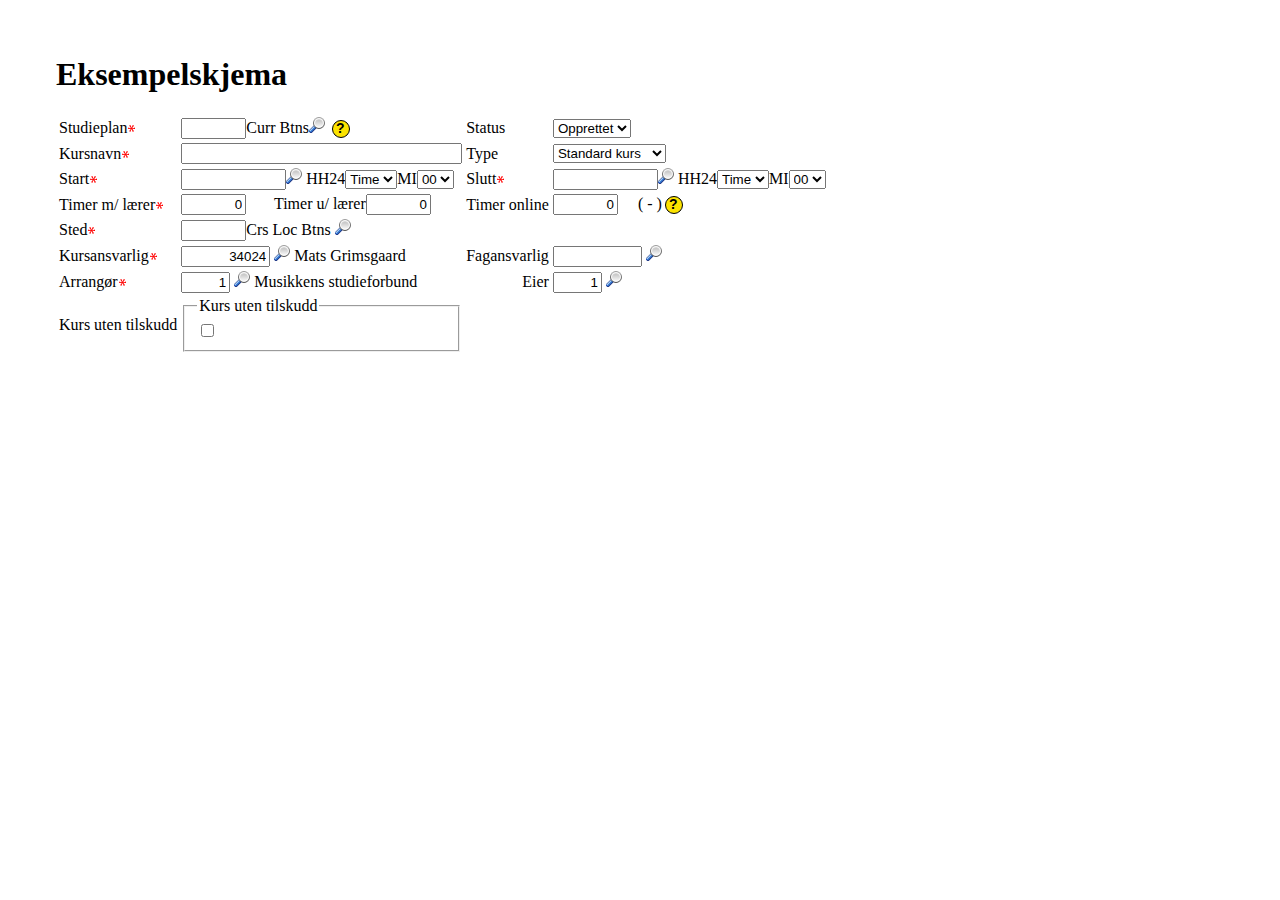
==== demo/index.html @ 0b3e6797 "Første demo" ====
<html>
<head>
	<title>Demo av hjelpetekst</title>
	<meta http-equiv="Content-Type" content="text/html; charset=utf-8">
	<link rel="stylesheet" href="https://www.kursadmin.org/i/themes/theme_22/css/theme_4_0.css" type="text/css">
</head>
<body style="padding: 3em">
<h1>Eksempelskjema</h1>
<table id="apex_layout_126273541663149403" border="0" class="formlayout" summary="" role="presentation"><tbody><tr><td align="left"><label for="P3110_CRS_CURR_ID" tabindex="999"><span class="required">Studieplan</span><img src="img/required.png" alt="Value Required" tabindex="999"></label></td><td align="left"><input type="hidden" name="p_arg_names" value="126274336133149416"><input type="text" id="P3110_CRS_CURR_ID" name="p_t02" class="number_field" value="" size="5" maxlength="255" style="text-align:right"><span class="hidden-label">Curr Btns</span><span id="P3110_CURR_BTNS" class="display_only"><a href="#"><img src="img/magnifier.png"></a></span><label for="P3110_CURRICULUM_NAME" tabindex="999"><span class="optional"></span></label> <span id="P3110_CURRICULUM_NAME" class="display_only"></span><label for="P3110_CURR_INFO" tabindex="999" style="display: none;"><span class="optional"></span></label><span id="P3110_CURR_INFO" class="display_only" style="display: none;"><a href="javascript:showModal( 'Vis studieplan'/*p_window_title*/,3112/*p_page_id*/,'P3112_CURR_ID'/*p_pk_field_name*/,$('#P3110_CRS_CURR_ID').val()/*p_pk_field_value*/,700/*p_window_width*/,400/*p_window_height*/,30/*p_padd_hor*/,30/*p_padd_vert*/,'P3110_CRS_CURR_ID'	/*p_item_to_select*/);"><img src="/c/reports_img/blue_info_16x16.gif"></a></span></td><td align="left"><label for="P3110_CRS_STATUS" tabindex="999"><span class="optional">Status</span></label></td><td align="left"><input type="hidden" name="p_arg_names" value="126275954024149418"><select id="P3110_CRS_STATUS" name="p_t03" class="selectlist" size="1"><option value="68">Åpnet</option>
<option value="69">Utsatt</option>
<option value="70">Innstilt</option>
<option value="230" selected="selected">Opprettet</option>
</select></td></tr><tr><td nowrap="nowrap" align="left"><label for="P3110_CRS_ID" tabindex="999"><span class="required">Kursnavn</span><img src="img/required.png" alt="Value Required" tabindex="999"></label></td><td align="left"><span id="P3110_CRS_ID" class="display_only"></span><label for="P3110_CRS_NAME" tabindex="999"><span class="optional"></span></label><input type="hidden" name="p_arg_names" value="126274562164149417"><input type="text" id="P3110_CRS_NAME" name="p_t04" class="text_field" value="" size="32" maxlength="100"></td><td align="left"><label for="P3110_CRS_COURSE_TYPE" tabindex="999"><span class="optional">Type</span></label></td><td align="left"><input type="hidden" name="p_arg_names" value="126274954901149418"><select id="P3110_CRS_COURSE_TYPE" name="p_t05" class="selectlist" size="1"><option value="97">Standard kurs</option>
<option value="98">Nettbasert kurs</option>
</select></td></tr><tr><td nowrap="nowrap" align="left"><label for="P3110_CRS_START_DAY" tabindex="999"><span class="required">Start</span><img src="img/required.png" alt="Value Required" tabindex="999"></label></td><td align="left" valign="middle"><input type="hidden" name="p_arg_names" value="128559137307994407"><input type="text" name="p_t06" id="P3110_CRS_START_DAY" value="" size="10" maxlength="4000" class="masked_datepicker hasDatepicker"><img class="ui-datepicker-trigger" src="img/magnifier.png" alt="..." title="...">
<span class="hidden-label">HH24</span><input type="hidden" name="p_arg_names" value="126896053524690840"><select id="P3110_CRS_START_H" name="p_t07" class="selectlist" size="1"><option value="" selected="selected">Time</option>
<option value="1">1</option>
<option value="2">2</option>
<option value="3">3</option>
<option value="4">4</option>
<option value="5">5</option>
<option value="6">6</option>
<option value="7">7</option>
<option value="8">8</option>
<option value="9">9</option>
<option value="10">10</option>
<option value="11">11</option>
<option value="12">12</option>
<option value="13">13</option>
<option value="14">14</option>
<option value="15">15</option>
<option value="16">16</option>
<option value="17">17</option>
<option value="18">18</option>
<option value="19">19</option>
<option value="20">20</option>
<option value="21">21</option>
<option value="22">22</option>
<option value="23">23</option>
</select><span class="hidden-label">MI</span><input type="hidden" name="p_arg_names" value="126898155386700809"><select id="P3110_CRS_START_MI" name="p_t08" class="selectlist" size="1"><option value="0">00</option>
<option value="15">15</option>
<option value="30">30</option>
<option value="45">45</option>
</select></td><td nowrap="nowrap" align="left"><label for="P3110_CRS_END_DAY" tabindex="999"><span class="required">Slutt</span><img src="img/required.png" alt="Value Required" tabindex="999"></label></td><td align="left" valign="middle"><input type="hidden" name="p_arg_names" value="128563132778116179"><input type="text" name="p_t09" id="P3110_CRS_END_DAY" value="" size="10" maxlength="4000" class="masked_datepicker hasDatepicker"><img class="ui-datepicker-trigger" src="img/magnifier.png" alt="..." title="...">
<span class="hidden-label">HH24</span><input type="hidden" name="p_arg_names" value="126908346851332368"><select id="P3110_CRS_END_H" name="p_t10" class="selectlist" size="1"><option value="" selected="selected">Time</option>
<option value="1">1</option>
<option value="2">2</option>
<option value="3">3</option>
<option value="4">4</option>
<option value="5">5</option>
<option value="6">6</option>
<option value="7">7</option>
<option value="8">8</option>
<option value="9">9</option>
<option value="10">10</option>
<option value="11">11</option>
<option value="12">12</option>
<option value="13">13</option>
<option value="14">14</option>
<option value="15">15</option>
<option value="16">16</option>
<option value="17">17</option>
<option value="18">18</option>
<option value="19">19</option>
<option value="20">20</option>
<option value="21">21</option>
<option value="22">22</option>
<option value="23">23</option>
</select><span class="hidden-label">MI</span><input type="hidden" name="p_arg_names" value="126909555855334952"><select id="P3110_CRS_END_MI" name="p_t11" class="selectlist" size="1"><option value="0">00</option>
<option value="15">15</option>
<option value="30">30</option>
<option value="45">45</option>
</select></td></tr><tr><td align="left"><label for="P3110_CRS_HOURS_TEACHER" tabindex="999"><span class="required">Timer m/ lærer</span><img src="img/required.png" alt="Value Required" tabindex="999"></label></td><td align="left"><input type="hidden" name="p_arg_names" value="126276533404149419"><input type="text" id="P3110_CRS_HOURS_TEACHER" name="p_t12" class="number_field" value="0" size="5" maxlength="255" style="text-align:right"> &nbsp;&nbsp;&nbsp;&nbsp;&nbsp;

<label for="P3110_CRS_HOURS_WO_TEACHER" tabindex="999"><span class="optional">Timer u/ lærer</span></label><input type="hidden" name="p_arg_names" value="127227436976923704"><input type="text" id="P3110_CRS_HOURS_WO_TEACHER" name="p_t13" class="number_field" value="0" size="5" maxlength="255" style="text-align:right"></td><td align="left"><label for="P3110_CRS_HOURS_ONLINE" tabindex="999"><span class="optional">Timer online</span></label></td><td align="left"><input type="hidden" name="p_arg_names" value="126276742382149419"><input type="text" id="P3110_CRS_HOURS_ONLINE" name="p_t14" class="number_field" value="0" size="5" maxlength="255" style="text-align:right">&nbsp;&nbsp;&nbsp;&nbsp;&nbsp;<span id="P3110_TIMER_MIN_MAX" class="display_only">( - )</span></td></tr><tr><td align="left"><label for="P3110_CRS_PRI_LOCATION" tabindex="999"><span class="required">Sted</span><img src="img/required.png" alt="Value Required" tabindex="999"></label></td><td align="left"><input type="hidden" name="p_arg_names" value="126277746641149420"><input type="text" id="P3110_CRS_PRI_LOCATION" name="p_t15" class="number_field" value="" size="5" maxlength="255" style="text-align:right"><span class="hidden-label">Crs Loc Btns</span><span id="P3110_CRS_LOC_BTNS" class="display_only"><span>
<a href="#"><img src="img/magnifier.png"></a>
</span></span><label for="P3110_LOCATION_DESCR" tabindex="999"><span class="optional"></span></label> <span id="P3110_LOCATION_DESCR" class="display_only"></span></td></tr><tr><td align="left"><label for="P3110_CRS_RADM_CUC_ID" tabindex="999"><span class="required">Kursansvarlig</span><img src="img/required.png" alt="Value Required" tabindex="999"></label></td><td align="left"><input type="hidden" name="p_arg_names" value="126275560984149418"><input type="text" id="P3110_CRS_RADM_CUC_ID" name="p_t16" class="number_field" value="34024" size="8" maxlength="255" style="text-align:right"><span>
<a href="#"><img src="img/magnifier.png"></a>
</span>
<label for="P3110_RADM_NAME" tabindex="999"><span class="optional"></span></label><span id="P3110_RADM_NAME" class="display_only">Mats Grimsgaard
</span></td><td align="left"><label for="P3110_CRS_RPED_CUC_ID" tabindex="999"><span class="optional">Fagansvarlig</span></label></td><td align="left"><input type="hidden" name="p_arg_names" value="126275731479149418"><input type="text" id="P3110_CRS_RPED_CUC_ID" name="p_t17" class="number_field" value="" size="8" maxlength="255" style="text-align:right"><span>
<a href="#"><img src="img/magnifier.png"></a>
</span>
<label for="P3110_RPED_NAME" tabindex="999"><span class="optional"></span></label><span id="P3110_RPED_NAME" class="display_only"></span></td></tr><tr><td align="left"><label for="P3110_CRS_ORGANIZER" tabindex="999"><span class="required">Arrangør</span><img src="img/required.png" alt="Value Required" tabindex="999"></label></td><td align="left"><input type="hidden" name="p_arg_names" value="126275129774149418"><input type="text" id="P3110_CRS_ORGANIZER" name="p_t18" class="number_field" value="1" size="3" maxlength="255" style="text-align:right"><span>
<a href="#"><img src="img/magnifier.png"></a>
</span>
<label for="P3110_ORGANIZER_NAME" tabindex="999"><span class="optional"></span></label><span id="P3110_ORGANIZER_NAME" class="display_only">Musikkens studieforbund
</span></td><td align="right"><label for="P3110_CRS_OWNER_VFO_ID" tabindex="999"><span class="optional">Eier</span></label></td><td align="left" valign="middle"><input type="hidden" name="p_arg_names" value="54419636982747889"><input type="text" id="P3110_CRS_OWNER_VFO_ID" name="p_t19" class="number_field" value="1" size="3" maxlength="4000" style="text-align:right"><span style="display:;">
<a href="#"><img src="img/magnifier.png"></a>
</span>
<span class="hidden-label"></span><span id="P3110_OWNER_NAME" class="display_only"></span></td></tr><tr><td nowrap="nowrap" align="left"><label for="P3110_CRS_ALLOW_FUNDING" tabindex="999"><span class="optional">Kurs uten tilskudd</span></label></td><td align="left" valign="middle"><input type="hidden" name="p_arg_names" value="139150136094556420"><fieldset tabindex="-1" id="P3110_CRS_ALLOW_FUNDING" class="checkbox_group">
<legend class="hideMeButHearMe">Kurs uten tilskudd</legend>
<input type="checkbox" id="P3110_CRS_ALLOW_FUNDING_0" name="p_v20" value="N"><label for="P3110_CRS_ALLOW_FUNDING_0"> </label>

</fieldset>
</td></tr></tbody></table>

<script>
var hjelpetekstStf = '1';
var hjelpetekstVis = '01';
(function(d, s, id) {
  var js, fjs = d.getElementsByTagName(s)[0];
  if (d.getElementById(id)) return;
  js = d.createElement(s); js.id = id;
  js.src = "hjelpetekst.js";
  fjs.parentNode.insertBefore(js, fjs);
}(document, 'script', 'hjelpetekst-js'));
</script>

</body>
</html>
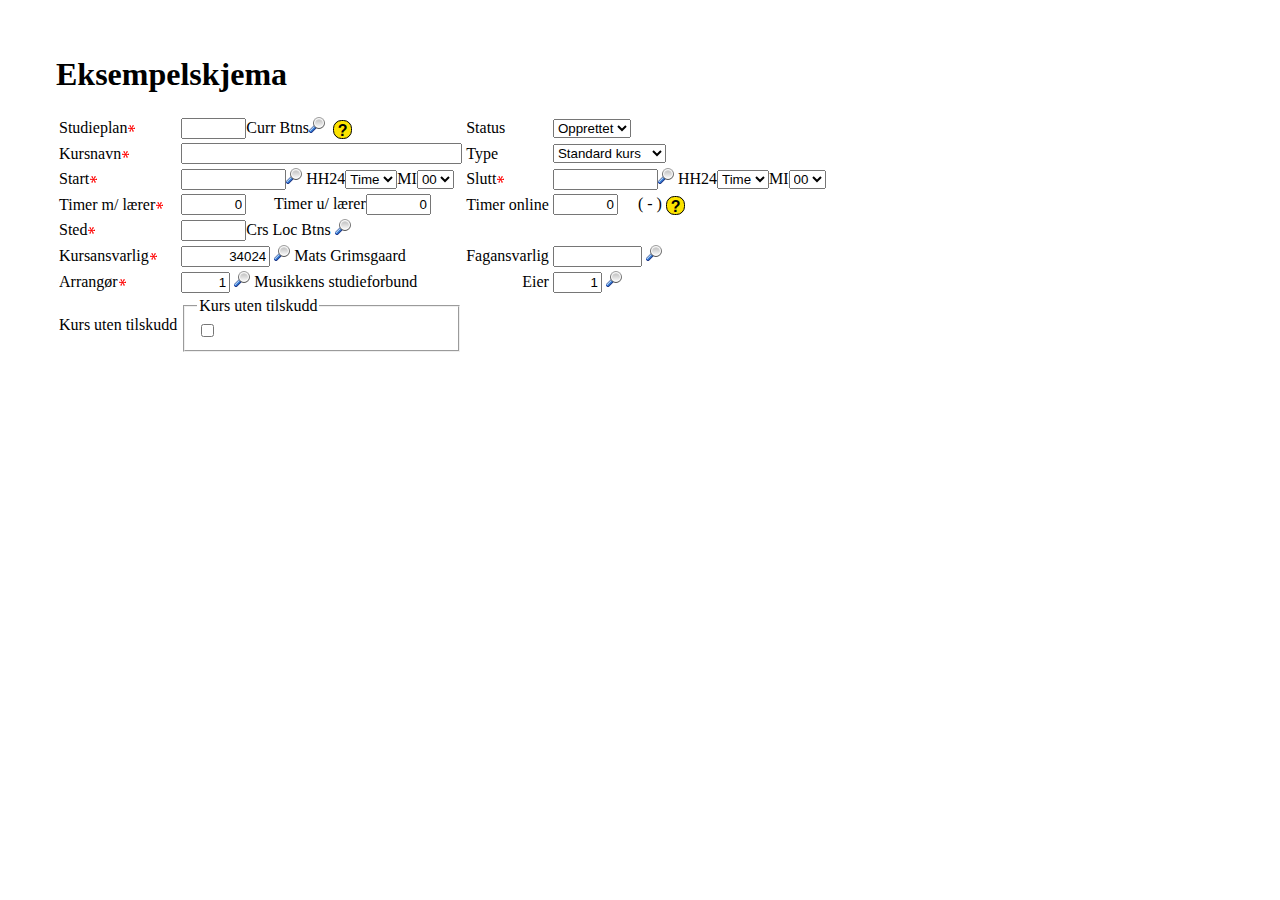
==== commit a35c97af: "GAE app for administrasjon" ====
--- a/demo/index.html
+++ b/demo/index.html
@@ -6,6 +6,8 @@
 </head>
 <body style="padding: 3em">
 <h1>Eksempelskjema</h1>
+<input type="hidden" name="p_flow_id" value="1" id="pFlowId">
+<input type="hidden" name="p_flow_step_id" value="01" id="pFlowStepId">
 <table id="apex_layout_126273541663149403" border="0" class="formlayout" summary="" role="presentation"><tbody><tr><td align="left"><label for="P3110_CRS_CURR_ID" tabindex="999"><span class="required">Studieplan</span><img src="img/required.png" alt="Value Required" tabindex="999"></label></td><td align="left"><input type="hidden" name="p_arg_names" value="126274336133149416"><input type="text" id="P3110_CRS_CURR_ID" name="p_t02" class="number_field" value="" size="5" maxlength="255" style="text-align:right"><span class="hidden-label">Curr Btns</span><span id="P3110_CURR_BTNS" class="display_only"><a href="#"><img src="img/magnifier.png"></a></span><label for="P3110_CURRICULUM_NAME" tabindex="999"><span class="optional"></span></label> <span id="P3110_CURRICULUM_NAME" class="display_only"></span><label for="P3110_CURR_INFO" tabindex="999" style="display: none;"><span class="optional"></span></label><span id="P3110_CURR_INFO" class="display_only" style="display: none;"><a href="javascript:showModal( 'Vis studieplan'/*p_window_title*/,3112/*p_page_id*/,'P3112_CURR_ID'/*p_pk_field_name*/,$('#P3110_CRS_CURR_ID').val()/*p_pk_field_value*/,700/*p_window_width*/,400/*p_window_height*/,30/*p_padd_hor*/,30/*p_padd_vert*/,'P3110_CRS_CURR_ID'	/*p_item_to_select*/);"><img src="/c/reports_img/blue_info_16x16.gif"></a></span></td><td align="left"><label for="P3110_CRS_STATUS" tabindex="999"><span class="optional">Status</span></label></td><td align="left"><input type="hidden" name="p_arg_names" value="126275954024149418"><select id="P3110_CRS_STATUS" name="p_t03" class="selectlist" size="1"><option value="68">Åpnet</option>
 <option value="69">Utsatt</option>
 <option value="70">Innstilt</option>
@@ -96,13 +98,12 @@
 </td></tr></tbody></table>
 
 <script>
-var hjelpetekstStf = '1';
-var hjelpetekstVis = '01';
+var hjelpetekstUrl = '.';
 (function(d, s, id) {
   var js, fjs = d.getElementsByTagName(s)[0];
   if (d.getElementById(id)) return;
   js = d.createElement(s); js.id = id;
-  js.src = "hjelpetekst.js";
+  js.src = "../js/hjelpetekst.js";
   fjs.parentNode.insertBefore(js, fjs);
 }(document, 'script', 'hjelpetekst-js'));
 </script>
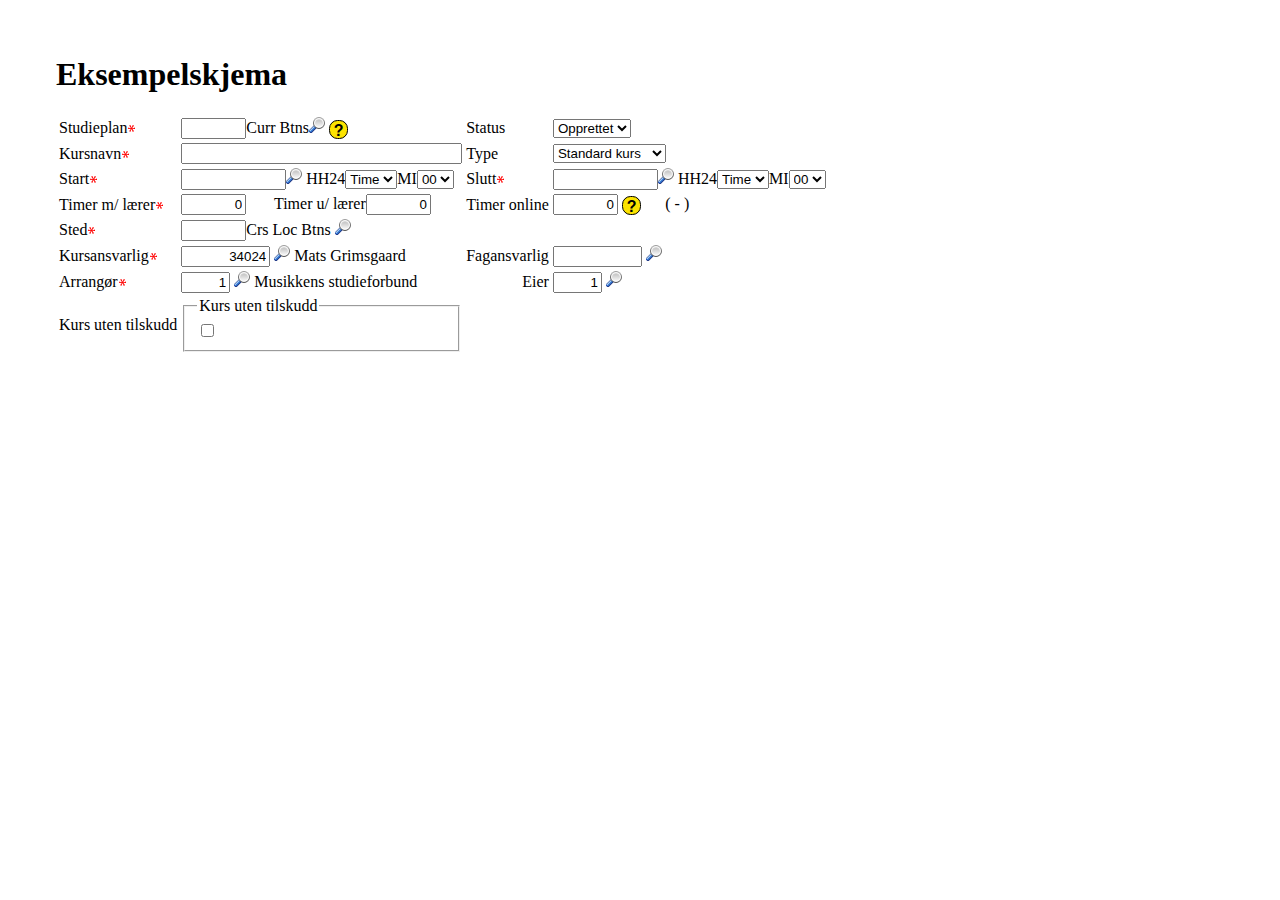
==== commit a113019c: "Lagt om hjelpetekst.js til jQuery" ====
--- a/demo/index.html
+++ b/demo/index.html
@@ -8,7 +8,7 @@
 <h1>Eksempelskjema</h1>
 <input type="hidden" name="p_flow_id" value="1" id="pFlowId">
 <input type="hidden" name="p_flow_step_id" value="01" id="pFlowStepId">
-<table id="apex_layout_126273541663149403" border="0" class="formlayout" summary="" role="presentation"><tbody><tr><td align="left"><label for="P3110_CRS_CURR_ID" tabindex="999"><span class="required">Studieplan</span><img src="img/required.png" alt="Value Required" tabindex="999"></label></td><td align="left"><input type="hidden" name="p_arg_names" value="126274336133149416"><input type="text" id="P3110_CRS_CURR_ID" name="p_t02" class="number_field" value="" size="5" maxlength="255" style="text-align:right"><span class="hidden-label">Curr Btns</span><span id="P3110_CURR_BTNS" class="display_only"><a href="#"><img src="img/magnifier.png"></a></span><label for="P3110_CURRICULUM_NAME" tabindex="999"><span class="optional"></span></label> <span id="P3110_CURRICULUM_NAME" class="display_only"></span><label for="P3110_CURR_INFO" tabindex="999" style="display: none;"><span class="optional"></span></label><span id="P3110_CURR_INFO" class="display_only" style="display: none;"><a href="javascript:showModal( 'Vis studieplan'/*p_window_title*/,3112/*p_page_id*/,'P3112_CURR_ID'/*p_pk_field_name*/,$('#P3110_CRS_CURR_ID').val()/*p_pk_field_value*/,700/*p_window_width*/,400/*p_window_height*/,30/*p_padd_hor*/,30/*p_padd_vert*/,'P3110_CRS_CURR_ID'	/*p_item_to_select*/);"><img src="/c/reports_img/blue_info_16x16.gif"></a></span></td><td align="left"><label for="P3110_CRS_STATUS" tabindex="999"><span class="optional">Status</span></label></td><td align="left"><input type="hidden" name="p_arg_names" value="126275954024149418"><select id="P3110_CRS_STATUS" name="p_t03" class="selectlist" size="1"><option value="68">Åpnet</option>
+<table id="apex_layout_126273541663149403" border="0" class="formlayout" summary="" role="presentation"><tbody><tr><td align="left"><label for="P3110_CRS_CURR_ID" tabindex="999"><span class="required">Studieplan</span><img src="img/required.png" alt="Value Required" tabindex="999"></label></td><td align="left"><input type="hidden" name="p_arg_names" value="126274336133149416"><input type="text" id="P3110_CRS_CURR_ID" name="p_t02" class="number_field" value="" size="5" maxlength="255" style="text-align:right"><span class="hidden-label">Curr Btns</span><span id="P3110_CURR_BTNS" class="display_only"><a href="#"><img src="img/magnifier.png"></a></span><label for="P3110_CURRICULUM_NAME" tabindex="999"><span class="optional"></span></label> <span id="P3110_CURRICULUM_NAME" class="display_only"></span><label for="P3110_CURR_INFO" tabindex="999" style="display: none;"><span class="optional"></span></label><span id="P3110_CURR_INFO" class="display_only" style="display: none;"><a href="javascript:showModal( 'Vis studieplan'/*p_window_title*/,3112/*p_page_id*/,'P3112_CURR_ID'/*p_pk_field_name*/,$('#P3110_CRS_CURR_ID').val()/*p_pk_field_value*/,700/*p_window_width*/,400/*p_window_height*/,30/*p_padd_hor*/,30/*p_padd_vert*/,'P3110_CRS_CURR_ID'	/*p_item_to_select*/);"></a></span></td><td align="left"><label for="P3110_CRS_STATUS" tabindex="999"><span class="optional">Status</span></label></td><td align="left"><input type="hidden" name="p_arg_names" value="126275954024149418"><select id="P3110_CRS_STATUS" name="p_t03" class="selectlist" size="1"><option value="68">Åpnet</option>
 <option value="69">Utsatt</option>
 <option value="70">Innstilt</option>
 <option value="230" selected="selected">Opprettet</option>
@@ -96,6 +96,7 @@
 
 </fieldset>
 </td></tr></tbody></table>
+	<script src="//ajax.googleapis.com/ajax/libs/jquery/1.11.1/jquery.min.js"></script>
 
 <script>
 var hjelpetekstUrl = '.';
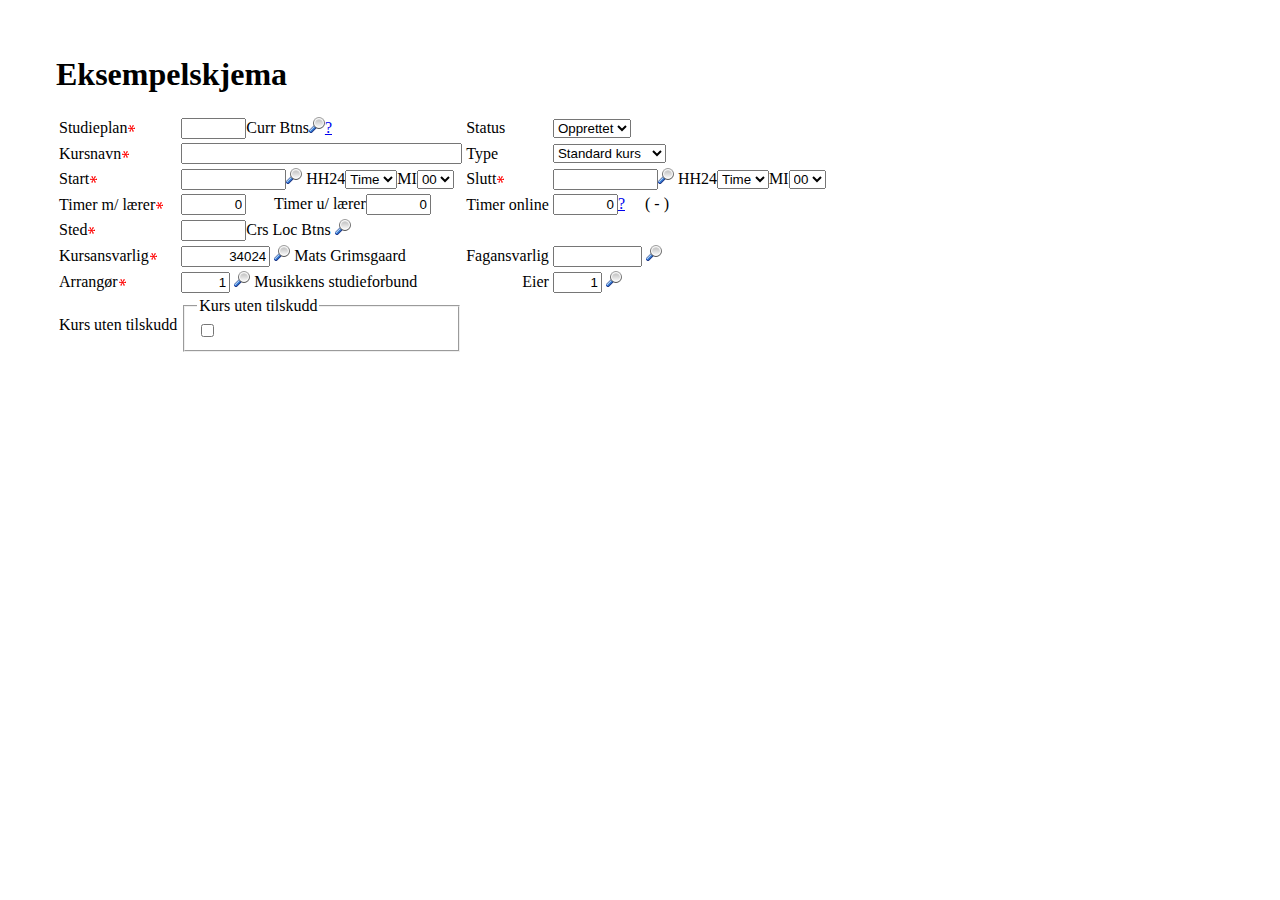
==== commit ce9edfbf: "Fix laster etter DOM + oppdatert demo" ====
--- a/demo/index.html
+++ b/demo/index.html
@@ -6,7 +6,7 @@
 </head>
 <body style="padding: 3em">
 <h1>Eksempelskjema</h1>
-<input type="hidden" name="p_flow_id" value="1" id="pFlowId">
+<input type="hidden" name="p_flow_id" value="230" id="pFlowId">
 <input type="hidden" name="p_flow_step_id" value="01" id="pFlowStepId">
 <table id="apex_layout_126273541663149403" border="0" class="formlayout" summary="" role="presentation"><tbody><tr><td align="left"><label for="P3110_CRS_CURR_ID" tabindex="999"><span class="required">Studieplan</span><img src="img/required.png" alt="Value Required" tabindex="999"></label></td><td align="left"><input type="hidden" name="p_arg_names" value="126274336133149416"><input type="text" id="P3110_CRS_CURR_ID" name="p_t02" class="number_field" value="" size="5" maxlength="255" style="text-align:right"><span class="hidden-label">Curr Btns</span><span id="P3110_CURR_BTNS" class="display_only"><a href="#"><img src="img/magnifier.png"></a></span><label for="P3110_CURRICULUM_NAME" tabindex="999"><span class="optional"></span></label> <span id="P3110_CURRICULUM_NAME" class="display_only"></span><label for="P3110_CURR_INFO" tabindex="999" style="display: none;"><span class="optional"></span></label><span id="P3110_CURR_INFO" class="display_only" style="display: none;"><a href="javascript:showModal( 'Vis studieplan'/*p_window_title*/,3112/*p_page_id*/,'P3112_CURR_ID'/*p_pk_field_name*/,$('#P3110_CRS_CURR_ID').val()/*p_pk_field_value*/,700/*p_window_width*/,400/*p_window_height*/,30/*p_padd_hor*/,30/*p_padd_vert*/,'P3110_CRS_CURR_ID'	/*p_item_to_select*/);"></a></span></td><td align="left"><label for="P3110_CRS_STATUS" tabindex="999"><span class="optional">Status</span></label></td><td align="left"><input type="hidden" name="p_arg_names" value="126275954024149418"><select id="P3110_CRS_STATUS" name="p_t03" class="selectlist" size="1"><option value="68">Åpnet</option>
 <option value="69">Utsatt</option>
@@ -99,7 +99,7 @@
 	<script src="//ajax.googleapis.com/ajax/libs/jquery/1.11.1/jquery.min.js"></script>
 
 <script>
-var hjelpetekstUrl = '.';
+window.hjelpetekstUrl = '.';
 (function(d, s, id) {
   var js, fjs = d.getElementsByTagName(s)[0];
   if (d.getElementById(id)) return;
@@ -110,4 +110,4 @@
 </script>
 
 </body>
-</html>+</html>
